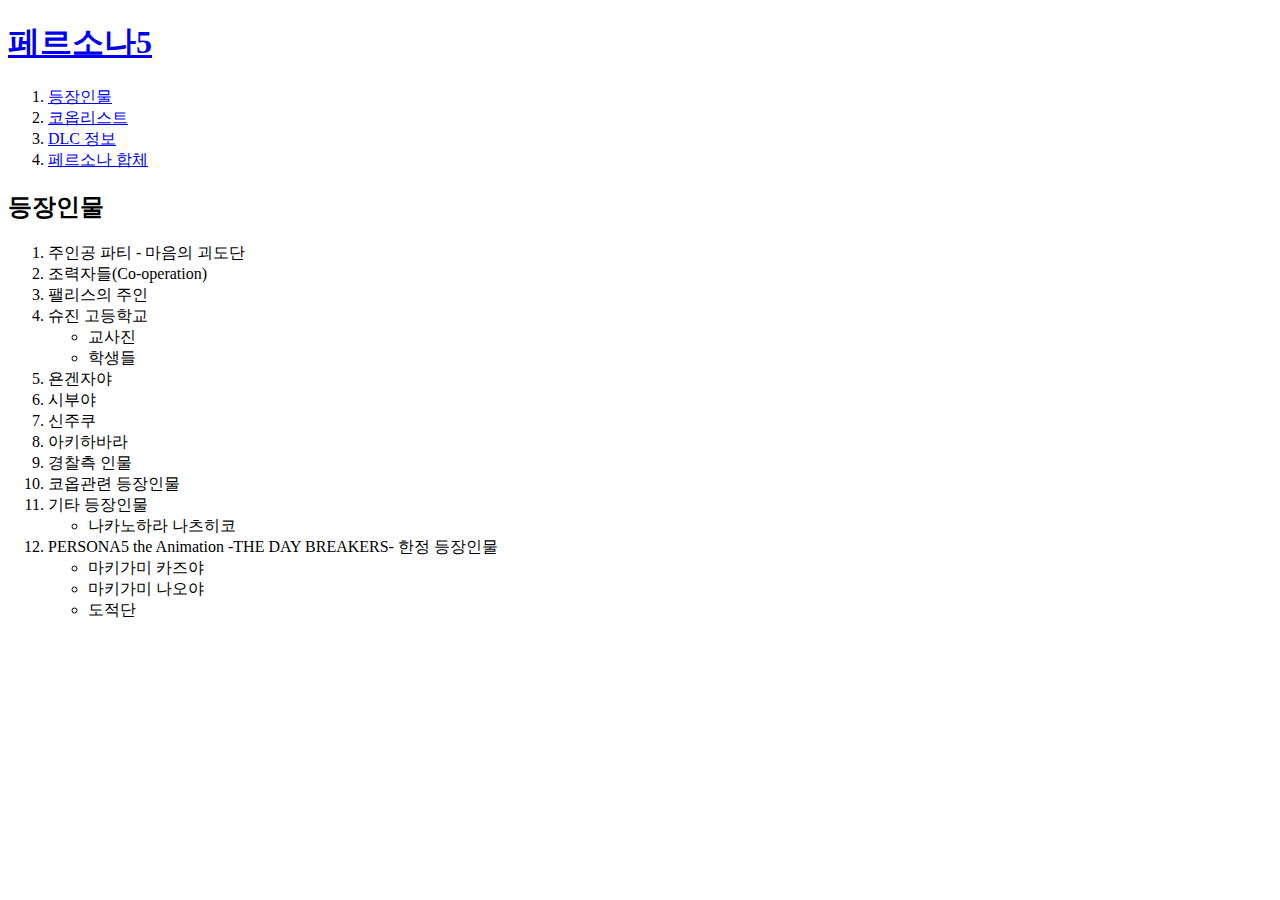
==== 1.html @ 2bd0881e "first version" ====
<!doctype html>
<html>
  <head>
    <title>페르소나5 - 등장인물</title>
    <meta charset="utf-8">
  </head>

  <body>
    <h1><a href="index.html" target="_blank">페르소나5</a></h1>

    <ol>
      <li><a href="1.html" target="_blank">등장인물</a></li>
      <li><a href="2.html" target="_blank">코옵리스트</a></li>
      <li><a href="3.html" target="_blank">DLC 정보</a></li>
      <li><a href="4.html" target="_blank">페르소나 합체</a></li>
    </ol>


    <h2> 등장인물 </h2>
    <ol>
      <li>주인공 파티 - 마음의 괴도단</li>
      <li>조력자들(Co-operation)</li>
      <li>팰리스의 주인</li>
      <li>슈진 고등학교
        <ul>
          <li>교사진</li>
          <li>학생들</li>
        </ul>
      </li>
      <li>욘겐자야</li>
      <li>시부야</li>
      <li>신주쿠</li>
      <li>아키하바라</li>
      <li>경찰측 인물</li>
      <li>코옵관련 등장인물</li>
      <li>기타 등장인물
        <ul>
          <li>나카노하라 나츠히코</li>
        </ul>
      </li>
      <li> PERSONA5 the Animation -THE DAY BREAKERS- 한정 등장인물
        <ul>
          <li>마키가미 카즈야</li>
          <li>마키가미 나오야</li>
          <li>도적단</li>
        </ul>
      </li>
    </ol>
  </body>
</html>
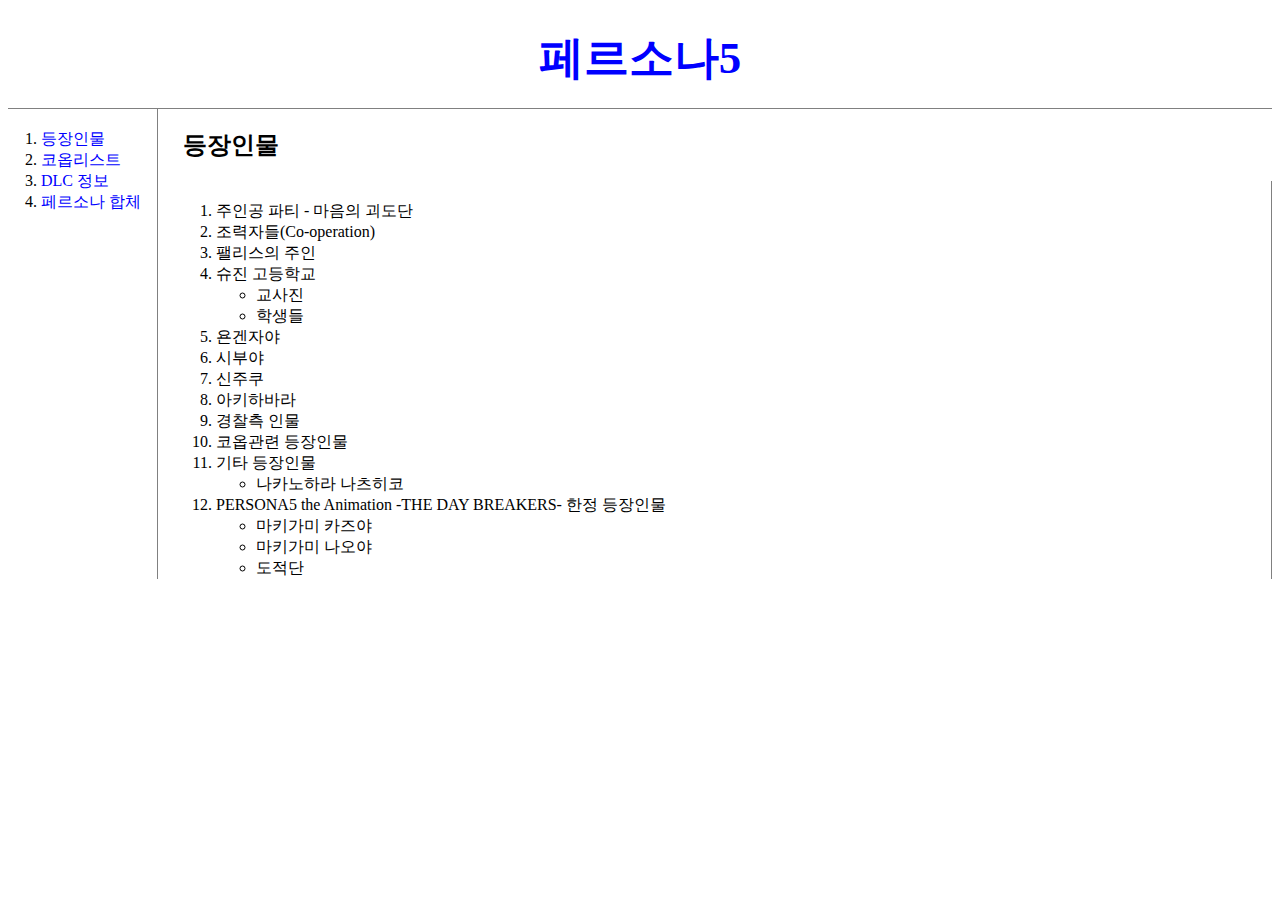
==== commit 0b7bca1c: "web2 css 완료" ====
--- a/1.html
+++ b/1.html
@@ -3,48 +3,52 @@
   <head>
     <title>페르소나5 - 등장인물</title>
     <meta charset="utf-8">
+    <link rel="stylesheet" href="style.css">
   </head>
 
   <body>
     <h1><a href="index.html" target="_blank">페르소나5</a></h1>
+    <div id="grid">
+      <ol>
+        <li><a href="1.html" target="_blank">등장인물</a></li>
+        <li><a href="2.html" target="_blank">코옵리스트</a></li>
+        <li><a href="3.html" target="_blank">DLC 정보</a></li>
+        <li><a href="4.html" target="_blank">페르소나 합체</a></li>
+      </ol>
 
-    <ol>
-      <li><a href="1.html" target="_blank">등장인물</a></li>
-      <li><a href="2.html" target="_blank">코옵리스트</a></li>
-      <li><a href="3.html" target="_blank">DLC 정보</a></li>
-      <li><a href="4.html" target="_blank">페르소나 합체</a></li>
-    </ol>
+      <div id ="article">
+        <h2> 등장인물 </h2>
+        <ol>
+          <li>주인공 파티 - 마음의 괴도단</li>
+          <li>조력자들(Co-operation)</li>
+          <li>팰리스의 주인</li>
+          <li>슈진 고등학교
+            <ul>
+              <li>교사진</li>
+              <li>학생들</li>
+            </ul>
+          </li>
+          <li>욘겐자야</li>
+          <li>시부야</li>
+          <li>신주쿠</li>
+          <li>아키하바라</li>
+          <li>경찰측 인물</li>
+          <li>코옵관련 등장인물</li>
+          <li>기타 등장인물
+            <ul>
+              <li>나카노하라 나츠히코</li>
+            </ul>
+          </li>
+          <li> PERSONA5 the Animation -THE DAY BREAKERS- 한정 등장인물
+            <ul>
+              <li>마키가미 카즈야</li>
+              <li>마키가미 나오야</li>
+              <li>도적단</li>
+            </ul>
+          </li>
+        </ol>
+      </div>
 
-
-    <h2> 등장인물 </h2>
-    <ol>
-      <li>주인공 파티 - 마음의 괴도단</li>
-      <li>조력자들(Co-operation)</li>
-      <li>팰리스의 주인</li>
-      <li>슈진 고등학교
-        <ul>
-          <li>교사진</li>
-          <li>학생들</li>
-        </ul>
-      </li>
-      <li>욘겐자야</li>
-      <li>시부야</li>
-      <li>신주쿠</li>
-      <li>아키하바라</li>
-      <li>경찰측 인물</li>
-      <li>코옵관련 등장인물</li>
-      <li>기타 등장인물
-        <ul>
-          <li>나카노하라 나츠히코</li>
-        </ul>
-      </li>
-      <li> PERSONA5 the Animation -THE DAY BREAKERS- 한정 등장인물
-        <ul>
-          <li>마키가미 카즈야</li>
-          <li>마키가미 나오야</li>
-          <li>도적단</li>
-        </ul>
-      </li>
-    </ol>
+    </div>
   </body>
 </html>
--- a/style.css
+++ b/style.css
@@ -0,0 +1,36 @@
+#grid {
+    display: grid;
+    grid-template-columns: 150px 1fr;
+}
+#grid #article{
+  /* border-left: 1px solid gray; */
+  padding-left:  25px;
+}
+#grid ol{
+  border-right: 1px solid gray;
+  padding-left: 33px;
+  margin: 0px;
+  padding-top: 20px;
+}
+a {
+  color: blue;
+  text-decoration: none;
+}
+h1 {
+  font-size:45px;
+  text-align: center;
+  border-bottom:1px solid gray;
+  margin:0;
+  padding:20px;
+}
+@media (max-width:700px) {
+  #grid {
+      display: block;
+  }
+  #grid ol{
+    border-right: none;
+  }
+  h1 {
+    border-bottom: none;
+  }
+}
